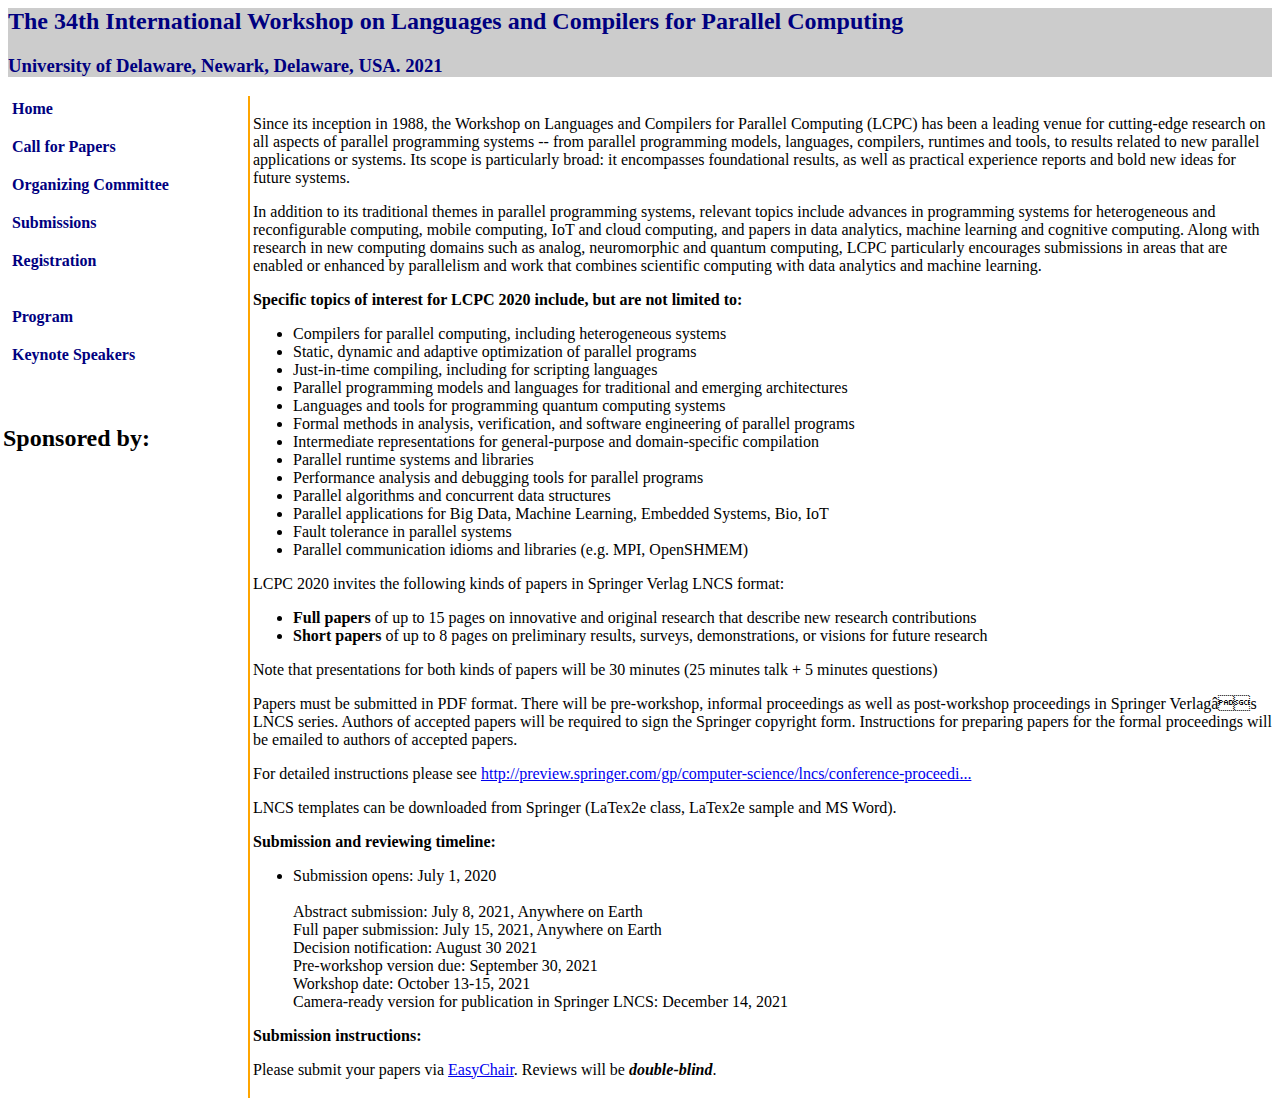
==== cfp.html @ 567d0eca "cfp" ====
<!DOCTYPE html PUBLIC "-//W3C//DTD HTML 4.01 Transitional//EN">
<html>
<head>
  <meta http-equiv="Content-Type"
 content="text/html; charset=iso-8859-15">
  <title>LCPC 2021</title>
  <link rel="stylesheet" type="text/css" href="frameSimulate.css">
  <style type="text/css">
<!--
.style1 {
	font-size: 24px;
	font-weight: bold;
}
-->
  </style>
</head>
<body>
<!-- Top Header portion of page - remains unchanged -->
<div id="mastHead">
<h2>The 34th International Workshop on Languages and Compilers for Parallel Computing<br>
  </h2>
<h3>
University of Delaware, Newark, Delaware, USA. 2021<br>
</h3>
</div>
<!-- Left section of page - acts as link Index for pages,
text in this section seldom changes. -->
<div id="linkIndex">
<a href="index.html">Home</a><br>
<a href="lcpc-cfp.pdf">Call for Papers</a> <br>
<a href="committee.html">Organizing Committee</a><br>
<a href="submission.html">Submissions</a> <br>
<a href="registration.html">Registration</a><br>
<!-- <a href="hotel.html">Hotel and Transportation</a> --><br>
<a href="program.html">Program</a><br>
<a href="keynote.html">Keynote Speakers</a><br>
<!-- <a href="tutorial.html">Tutorial</a> --><br>
<p class="style1">Sponsored by:</p>
</div>
<!-- Main content box of page - acts as the "frame" in this design -->
<div id="contentsBox">
<p>Since its inception in 1988, the Workshop on Languages and Compilers for Parallel Computing (LCPC) has been a leading venue for cutting-edge research on all aspects of parallel programming systems -- from parallel programming models, languages, compilers, runtimes and tools, to results related to new parallel applications or systems. Its scope is particularly broad: it encompasses foundational results, as well as practical experience reports and bold new ideas for future systems.</p>
<p>In addition to its traditional themes in parallel programming systems, relevant topics include advances in programming systems for heterogeneous and reconfigurable computing, mobile computing, IoT and cloud computing, and papers in data analytics, machine learning and cognitive computing. Along with research in new computing domains such as analog, neuromorphic and quantum computing, LCPC particularly encourages submissions in areas that are enabled or enhanced by parallelism and work that combines scientific computing with data analytics and machine learning.</p>
<p><strong>Specific topics of interest for LCPC 2020 include, but are not limited to:</strong></p>
<ul><li>Compilers for parallel computing, including heterogeneous systems</li>
<li>Static, dynamic and adaptive optimization of parallel programs</li>
<li>Just-in-time compiling, including for scripting languages</li>
<li>Parallel programming models and languages for traditional and emerging architectures</li>
<li>Languages and tools for programming quantum computing systems</li>
<li>Formal methods in analysis, verification, and software engineering of parallel programs</li>
<li>Intermediate representations for general-purpose and domain-specific compilation</li>
<li>Parallel runtime systems and libraries</li>
<li>Performance analysis and debugging tools for parallel programs</li>
<li>Parallel algorithms and concurrent data structures</li>
<li>Parallel applications for Big Data, Machine Learning, Embedded Systems, Bio, IoT</li>
<li>Fault tolerance in parallel systems</li>
<li>Parallel communication idioms and libraries (e.g. MPI, OpenSHMEM)</li>
</ul><p>LCPC 2020 invites the following kinds of papers in Springer Verlag LNCS format:</p>
<ul><li><strong>Full papers</strong> of up to 15 pages on innovative and original research that describe new research contributions</li>
<li><strong>Short papers</strong> of up to 8 pages on preliminary results, surveys, demonstrations, or visions for future research</li>
</ul><p>Note that presentations for both kinds of papers will be 30 minutes (25 minutes talk + 5 minutes questions)</p>
<p>Papers must be submitted in PDF format. There will be pre-workshop, informal proceedings as well as post-workshop proceedings in Springer Verlag’s LNCS series. Authors of accepted papers will be required to sign the Springer copyright form. Instructions for preparing papers for the formal proceedings will be emailed to authors of accepted papers.</p>
<p>For detailed instructions please see <a href="http://preview.springer.com/gp/computer-science/lncs/conference-proceedings-guidelines">http://preview.springer.com/gp/computer-science/lncs/conference-proceedi...</a></p>
<p>LNCS templates can be downloaded from Springer (LaTex2e class, LaTex2e sample and MS Word).</p>
<p><strong>Submission and reviewing timeline:</strong></p>
<ul><li>Submission opens: July 1, 2020</li>
    <br>
	Abstract submission: July 8, 2021, Anywhere on Earth <br>
    Full paper submission: July 15, 2021, Anywhere on Earth <br>
    Decision notification: August 30 2021<br>
    Pre-workshop version due: September 30, 2021<br>
    Workshop date: October 13-15, 2021<br>
    Camera-ready version for publication in Springer LNCS: December 14, 2021 <br>
</ul><p><strong>Submission instructions:</strong></p>
<p>Please submit your papers via <a href="https://easychair.org/conferences/?conf=lcpc2021">EasyChair</a>.  Reviews will be <em><strong>double-blind</strong></em>.</p>
</div>
</body>
</html>
---- frameSimulate.css ----
#mastHead { position: static;
           top: 0px;
           left: 0px;
           width: 100%;
           height: auto;
           background-color: #CCC;
			border:none;
            color: navy;
            text-align: left;

            }
#linkIndex{ position: absolute;
            left: 0px;
			top: 0px
            width: 20%;
			float: left;
            padding: 3px;
			border:none;
            padding-bottom: 150px;
 }
#contentsBox{ position: absolute; 
              right: 0px; 
			  width: 80%;
			  float: left;
              padding: 3px 3px;
			  border:none;
              border-left: 2px solid orange; }
#placeholder1 {clear: both;}

/*redefine linkIndex for pretty links*/
#linkIndex>a{ display: block;
              padding: 1px 1px;
		   	  padding-left: 8px;
              font-weight: bold;
              font-size: 100%;
			  color: navy;
              border-left: 1px solid #fff;}

/*New style rules for Improvements page*/
#linkIndex>a,#linkIndex>a:link{ text-decoration:none; }
#linkIndex>a:visited{ color: green; }
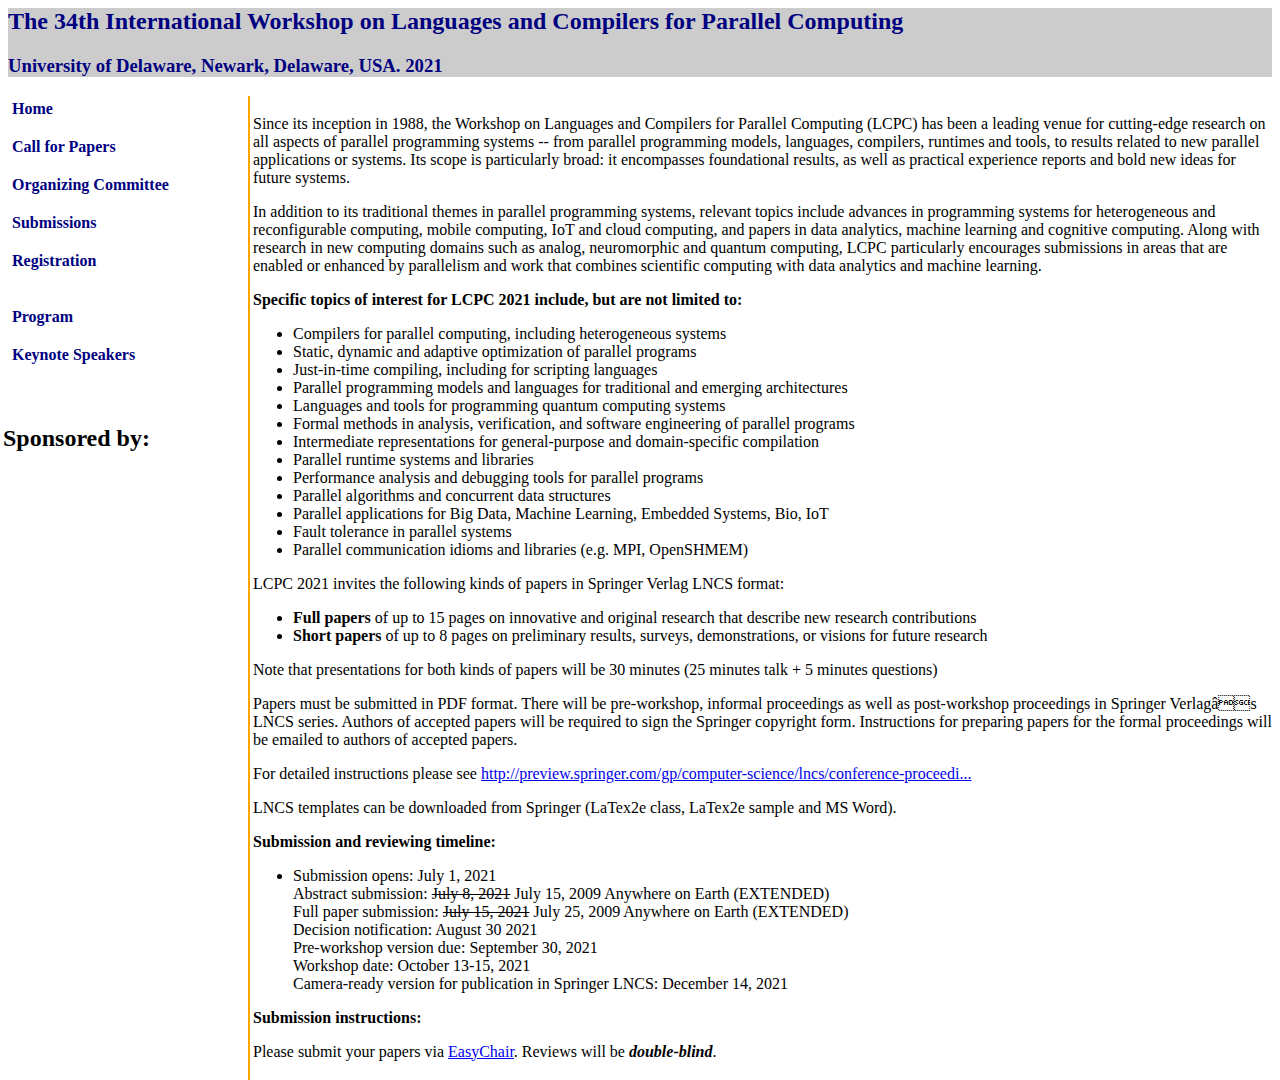
==== commit 35e5a176: "deadline extensions." ====
--- a/cfp.html
+++ b/cfp.html
@@ -27,7 +27,7 @@
 text in this section seldom changes. -->
 <div id="linkIndex">
 <a href="index.html">Home</a><br>
-<a href="lcpc-cfp.pdf">Call for Papers</a> <br>
+<a href="cfp.html">Call for Papers</a> <br>
 <a href="committee.html">Organizing Committee</a><br>
 <a href="submission.html">Submissions</a> <br>
 <a href="registration.html">Registration</a><br>
@@ -41,7 +41,7 @@
 <div id="contentsBox">
 <p>Since its inception in 1988, the Workshop on Languages and Compilers for Parallel Computing (LCPC) has been a leading venue for cutting-edge research on all aspects of parallel programming systems -- from parallel programming models, languages, compilers, runtimes and tools, to results related to new parallel applications or systems. Its scope is particularly broad: it encompasses foundational results, as well as practical experience reports and bold new ideas for future systems.</p>
 <p>In addition to its traditional themes in parallel programming systems, relevant topics include advances in programming systems for heterogeneous and reconfigurable computing, mobile computing, IoT and cloud computing, and papers in data analytics, machine learning and cognitive computing. Along with research in new computing domains such as analog, neuromorphic and quantum computing, LCPC particularly encourages submissions in areas that are enabled or enhanced by parallelism and work that combines scientific computing with data analytics and machine learning.</p>
-<p><strong>Specific topics of interest for LCPC 2020 include, but are not limited to:</strong></p>
+<p><strong>Specific topics of interest for LCPC 2021 include, but are not limited to:</strong></p>
 <ul><li>Compilers for parallel computing, including heterogeneous systems</li>
 <li>Static, dynamic and adaptive optimization of parallel programs</li>
 <li>Just-in-time compiling, including for scripting languages</li>
@@ -55,7 +55,7 @@
 <li>Parallel applications for Big Data, Machine Learning, Embedded Systems, Bio, IoT</li>
 <li>Fault tolerance in parallel systems</li>
 <li>Parallel communication idioms and libraries (e.g. MPI, OpenSHMEM)</li>
-</ul><p>LCPC 2020 invites the following kinds of papers in Springer Verlag LNCS format:</p>
+</ul><p>LCPC 2021 invites the following kinds of papers in Springer Verlag LNCS format:</p>
 <ul><li><strong>Full papers</strong> of up to 15 pages on innovative and original research that describe new research contributions</li>
 <li><strong>Short papers</strong> of up to 8 pages on preliminary results, surveys, demonstrations, or visions for future research</li>
 </ul><p>Note that presentations for both kinds of papers will be 30 minutes (25 minutes talk + 5 minutes questions)</p>
@@ -63,10 +63,9 @@
 <p>For detailed instructions please see <a href="http://preview.springer.com/gp/computer-science/lncs/conference-proceedings-guidelines">http://preview.springer.com/gp/computer-science/lncs/conference-proceedi...</a></p>
 <p>LNCS templates can be downloaded from Springer (LaTex2e class, LaTex2e sample and MS Word).</p>
 <p><strong>Submission and reviewing timeline:</strong></p>
-<ul><li>Submission opens: July 1, 2020</li>
-    <br>
-	Abstract submission: July 8, 2021, Anywhere on Earth <br>
-    Full paper submission: July 15, 2021, Anywhere on Earth <br>
+<ul><li>Submission opens: July 1, 2021</li>
+	Abstract submission: <s>July 8, 2021</s> <span class="style3"> July 15, 2009 Anywhere on Earth (EXTENDED)</span><br>
+    Full paper submission: <s>July 15, 2021</s><span class="style3"> July 25, 2009 Anywhere on Earth (EXTENDED)</span><br>
     Decision notification: August 30 2021<br>
     Pre-workshop version due: September 30, 2021<br>
     Workshop date: October 13-15, 2021<br>
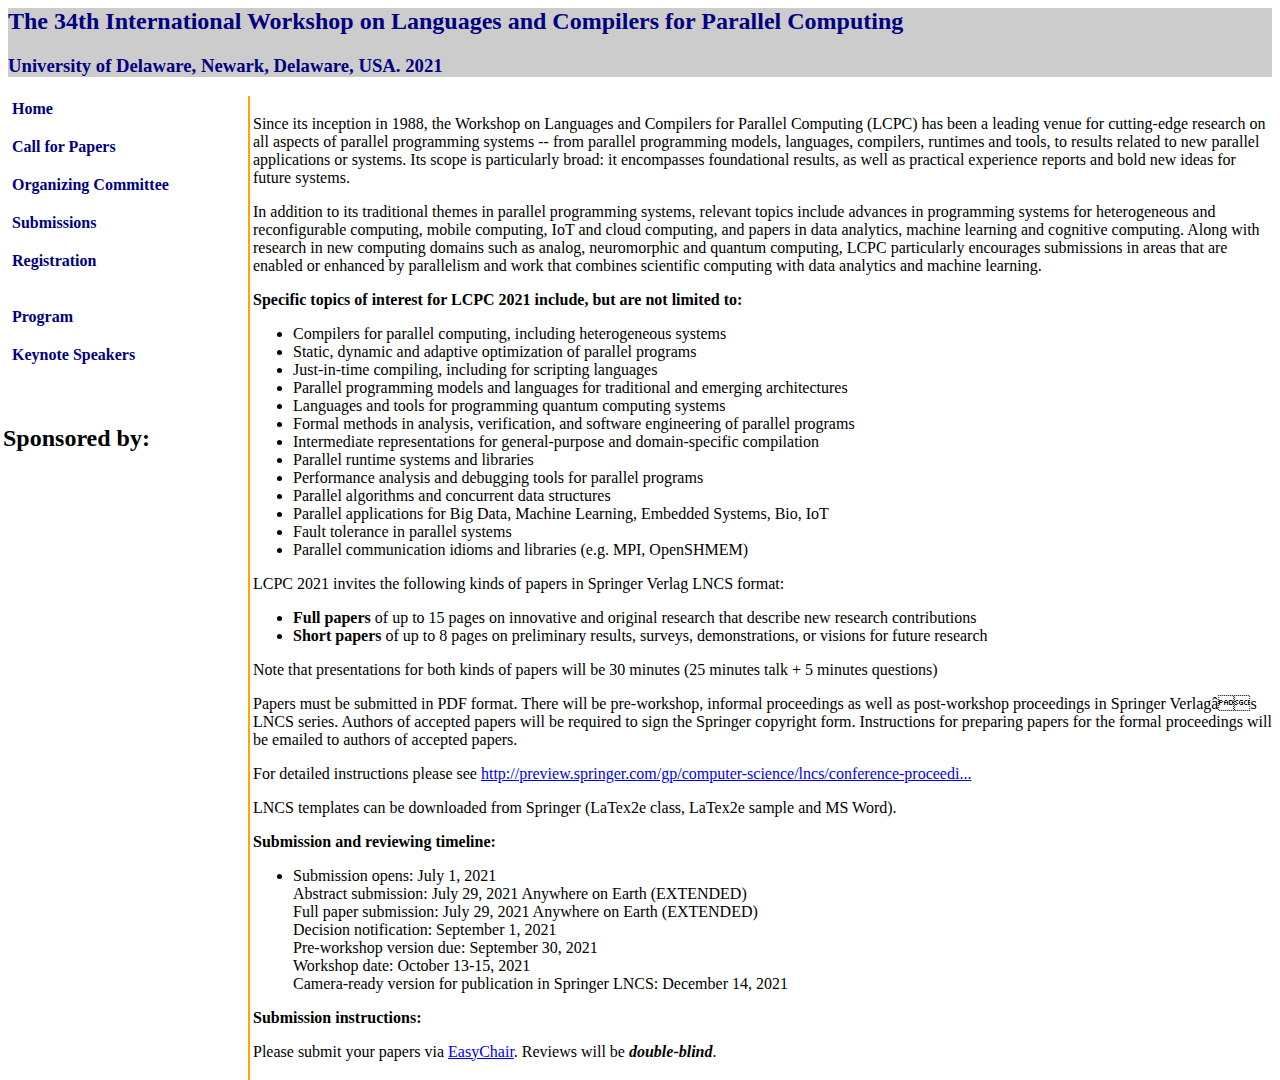
==== commit 4d6be5ee: "new date." ====
--- a/cfp.html
+++ b/cfp.html
@@ -64,9 +64,9 @@
 <p>LNCS templates can be downloaded from Springer (LaTex2e class, LaTex2e sample and MS Word).</p>
 <p><strong>Submission and reviewing timeline:</strong></p>
 <ul><li>Submission opens: July 1, 2021</li>
-	Abstract submission: <s>July 8, 2021</s> <span class="style3"> July 15, 2009 Anywhere on Earth (EXTENDED)</span><br>
-    Full paper submission: <s>July 15, 2021</s><span class="style3"> July 25, 2009 Anywhere on Earth (EXTENDED)</span><br>
-    Decision notification: August 30 2021<br>
+	Abstract submission: <span class="style3"> July 29, 2021 Anywhere on Earth (EXTENDED)</span><br>
+    Full paper submission: <span class="style3"> July 29, 2021 Anywhere on Earth (EXTENDED)</span><br>
+    Decision notification: September 1, 2021<br>
     Pre-workshop version due: September 30, 2021<br>
     Workshop date: October 13-15, 2021<br>
     Camera-ready version for publication in Springer LNCS: December 14, 2021 <br>
